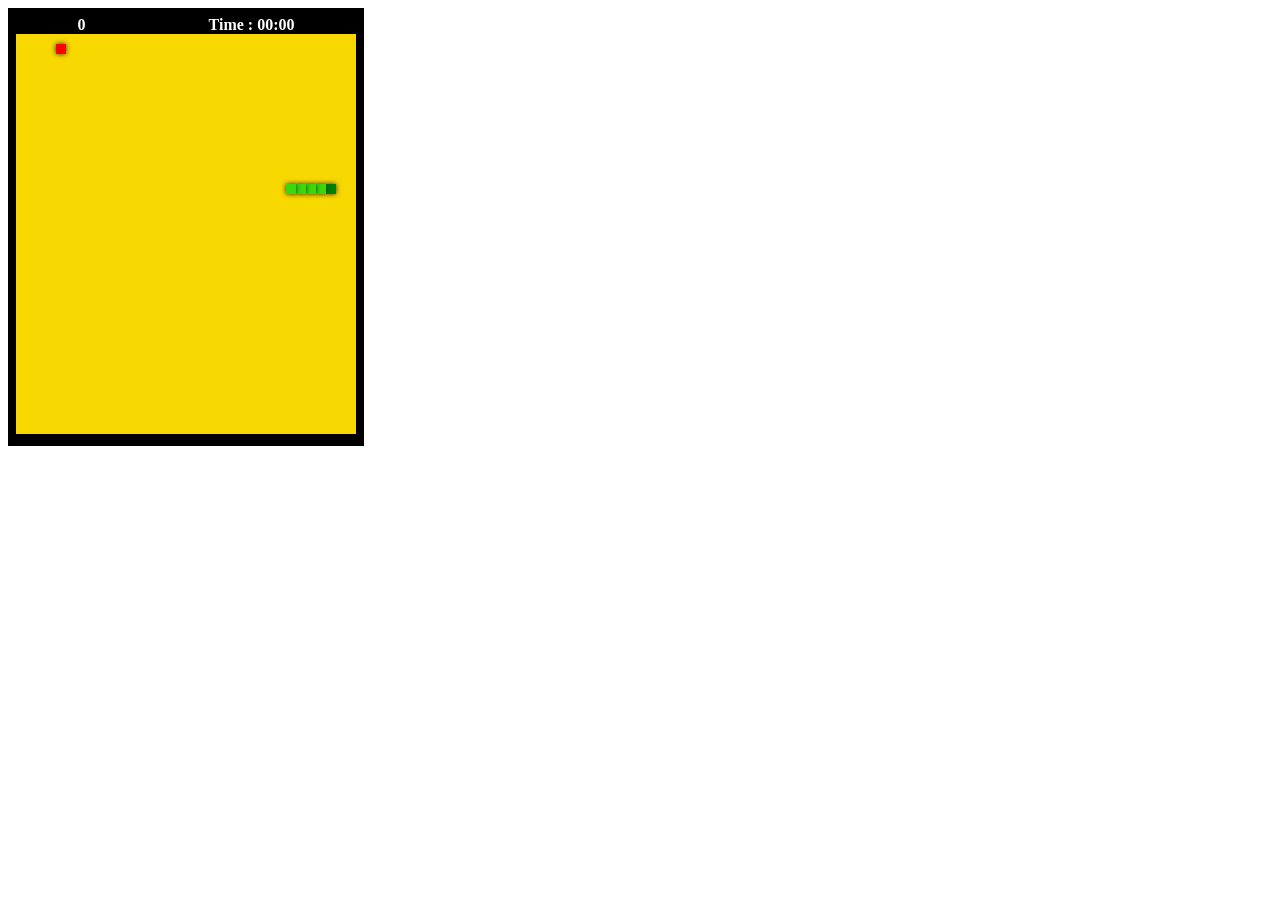
==== public/index.html @ 34c7595b "ready for deploement, version a.0.1" ====
<!DOCTYPE html>
<html lang="en">
  <head>
    <meta charset="UTF-8" />
    <meta name="viewport" content="width=device-width, initial-scale=1.0" />
    <meta http-equiv="X-UA-Compatible" content="ie=edge" />
    <title>Document</title>
    <link rel="stylesheet" href="main.css" />
  </head>

  <body>
    <div id="game-panel">
        <div id="game-info">
                <div id="score" class="info">Score : 320</div>        
                <div id="time" class="info">Time : 00:00</div>
        </div>
        <canvas id="canvas"></canvas>
    </div>
    

    <script src="main.js"></script>
  </body>
</html>
---- public/main.css ----
*{
    box-sizing: border-box;
}


table {
    border: 3px solid white;
    border-spacing: 0;
    box-shadow: inset 0 0 10px #000000;
  }
  td {
    font-size: 8px;
    min-width: 20px;
    height: 22px;
    padding: 0
  }

  #game-panel {
    padding: 8px;
    display: inline-block;
    background-color: black;
  }
  #game-info {
    display: flex;
    justify-content: space-around;
    color: white;
    font-weight: bold;
  }
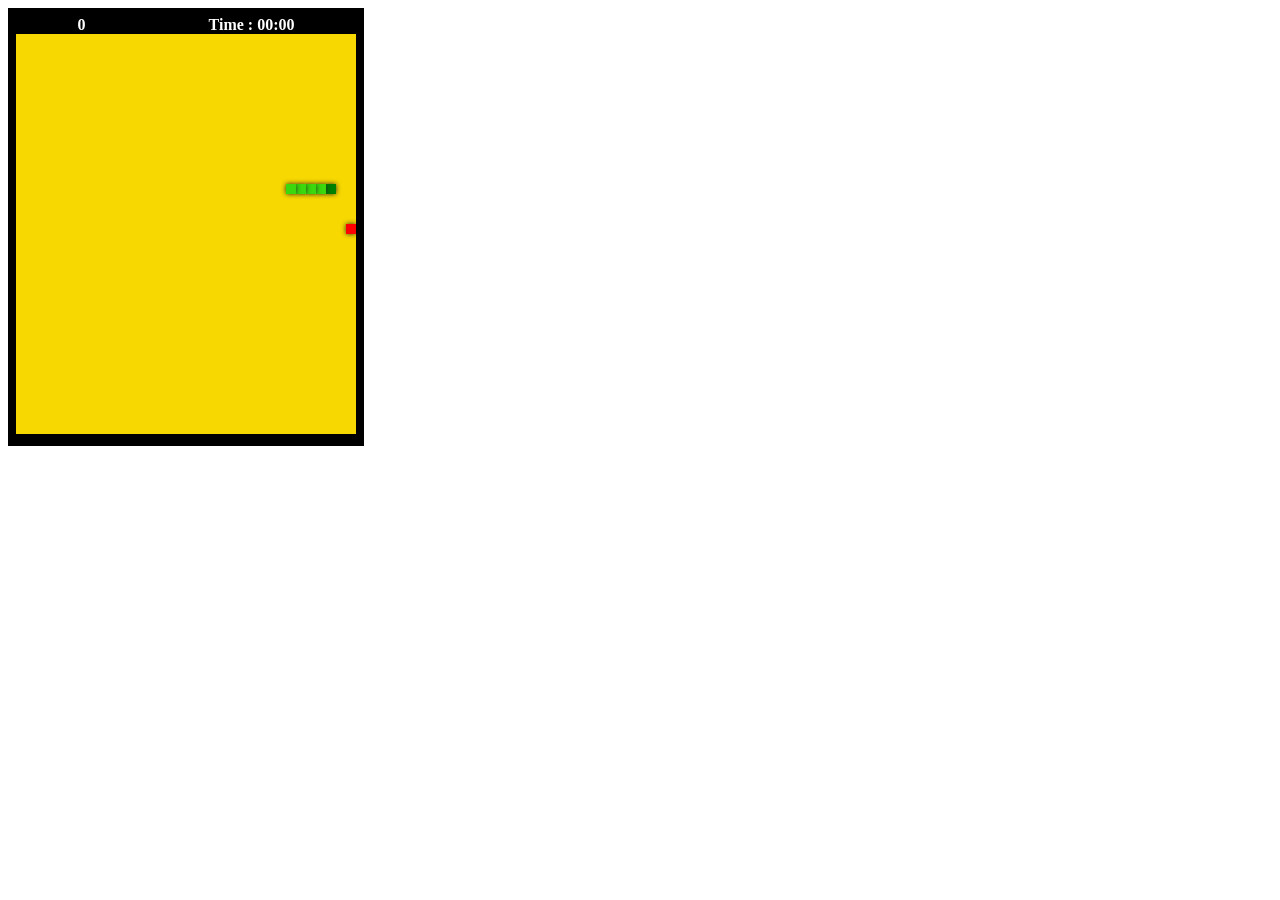
==== commit c74d68c6: "Refactoring number one" ====
--- a/public/index.html
+++ b/public/index.html
@@ -17,7 +17,7 @@
         <canvas id="canvas"></canvas>
     </div>
     
-
-    <script src="main.js"></script>
+    <script src="./js/config.js"></script>
+    <script src="./js/main.js"></script>
   </body>
 </html>
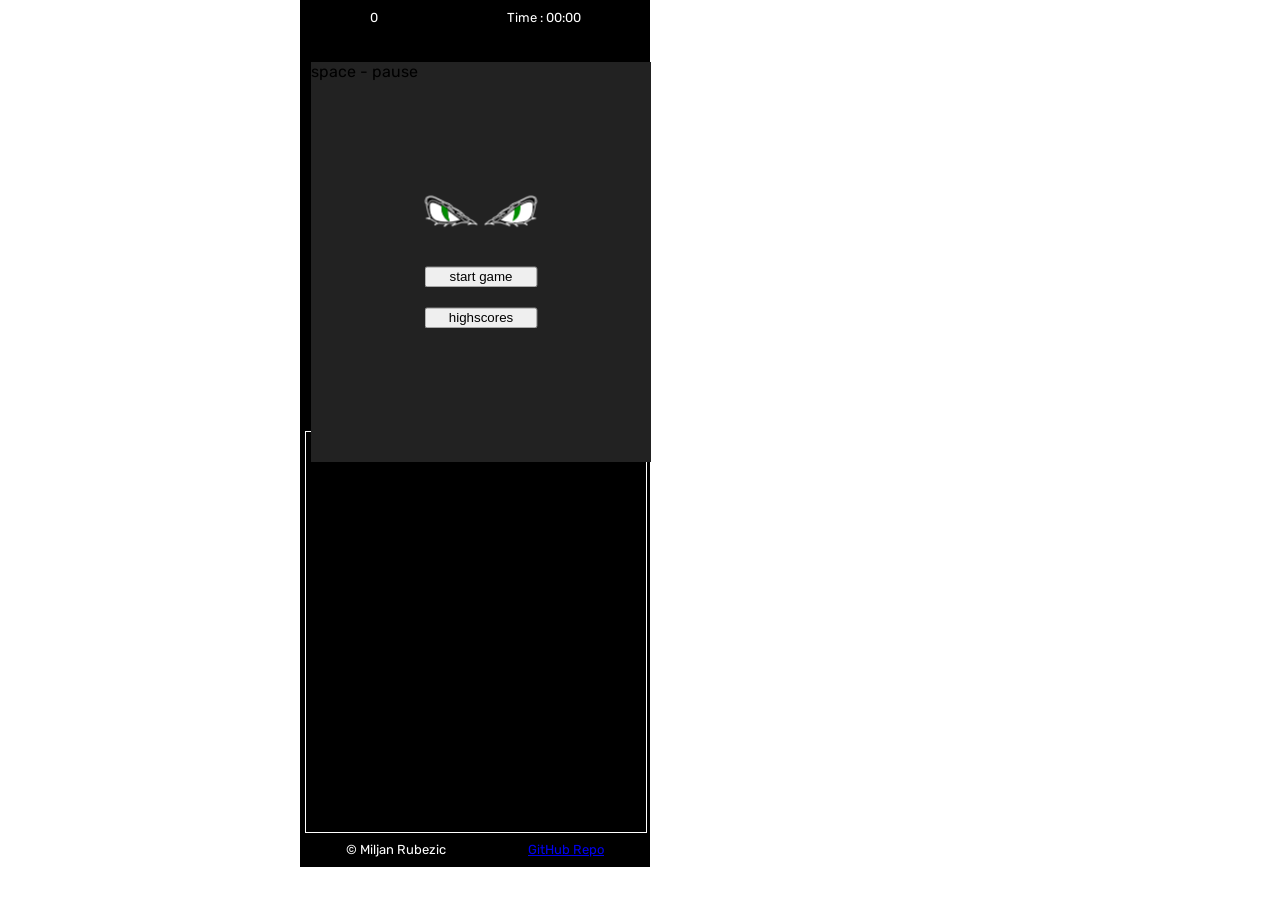
==== commit 7ba4b4a1: "Added styles" ====
--- a/public/index.html
+++ b/public/index.html
@@ -4,19 +4,43 @@
     <meta charset="UTF-8" />
     <meta name="viewport" content="width=device-width, initial-scale=1.0" />
     <meta http-equiv="X-UA-Compatible" content="ie=edge" />
-    <title>Document</title>
+    <title>Snake Game</title>
+    <link
+      href="https://fonts.googleapis.com/css?family=Rubik:400,700"
+      rel="stylesheet"
+    />
     <link rel="stylesheet" href="main.css" />
   </head>
 
   <body>
-    <div id="game-panel">
-        <div id="game-info">
-                <div id="score" class="info">Score : 320</div>        
-                <div id="time" class="info">Time : 00:00</div>
+    <div id="container">
+      <div id="game-info">
+        <div id="score" class="flex-item">Score : 320</div>
+        <div id="time" class="flex-item">Time : 00:00</div>
+      </div>
+      <div id="game-panel">
+        <div id="highscores-page"></div>
+        <div id="game-menu">
+          <div class="logo">
+            <img src="img/snake-eyes.png" alt="#" class="game-logo" />
+          </div>
+
+          <button class="game-button" id="startGameBtn">start game</button>
+          <button class="game-button" id="highscoresBtn">highscores</button>
         </div>
-        <canvas id="canvas"></canvas>
+        <div id="controls">
+          space - pause
+        </div>
+      </div>
+      <canvas id="canvas"></canvas>
+
+      <div id="footer">
+        <div class="flex-item">&copy; Miljan Rubezic</div>
+        <div class="flex-item">
+          <a href="https://github.com/RubezicM/snake-canvas">GitHub Repo</a>
+        </div>
+      </div>
     </div>
-    
     <script src="./js/config.js"></script>
     <script src="./js/main.js"></script>
   </body>
--- a/public/main.css
+++ b/public/main.css
@@ -2,7 +2,13 @@
     box-sizing: border-box;
 }
 
-
+body {
+  font-family: 'Rubik', sans-serif;
+  line-height: 1.2;
+  font-size: 16px;
+  padding: 0;
+  margin: 0;
+}
 table {
     border: 3px solid white;
     border-spacing: 0;
@@ -15,15 +21,58 @@
     padding: 0
   }
 
+  /* main overlay */
   #game-panel {
-    padding: 8px;
-    display: inline-block;
-    background-color: black;
+    height: 400px;
+    position: relative;
+    left: 6px;
+    top: 31px;
+    width: 340px;
+    background-color: #222;
   }
-  #game-info {
+  #game-info,#footer {
     display: flex;
     justify-content: space-around;
+    padding: 5px 0;
+  }
+  .flex-item {
     color: white;
-    font-weight: bold;
+    font-size: 13px;
   }
-  +  #container {
+    max-width: 350px;
+    padding: 5px;
+    background-color: #000000;
+    position: relative;
+    left: 300px;
+  }
+  
+  #highscores-page {
+    background: green;
+    display: none;
+    height: 75%;
+    width: 100%;
+  }
+  #canvas {
+    border: 1px solid white;
+  }
+
+  #game-menu {
+    display: flex;
+    flex-direction: column;
+    position: absolute;
+    top: 50%;
+    left: 50%;
+    transform: translate(-50%,-50%)
+  }
+  #game-menu .logo {
+    align-self: center
+  }
+
+  #game-menu > *:not(:last-child) {
+    margin-bottom: 20px;
+  }
+
+  #game-menu > *:first-child{
+    margin-bottom: 35px;
+  }
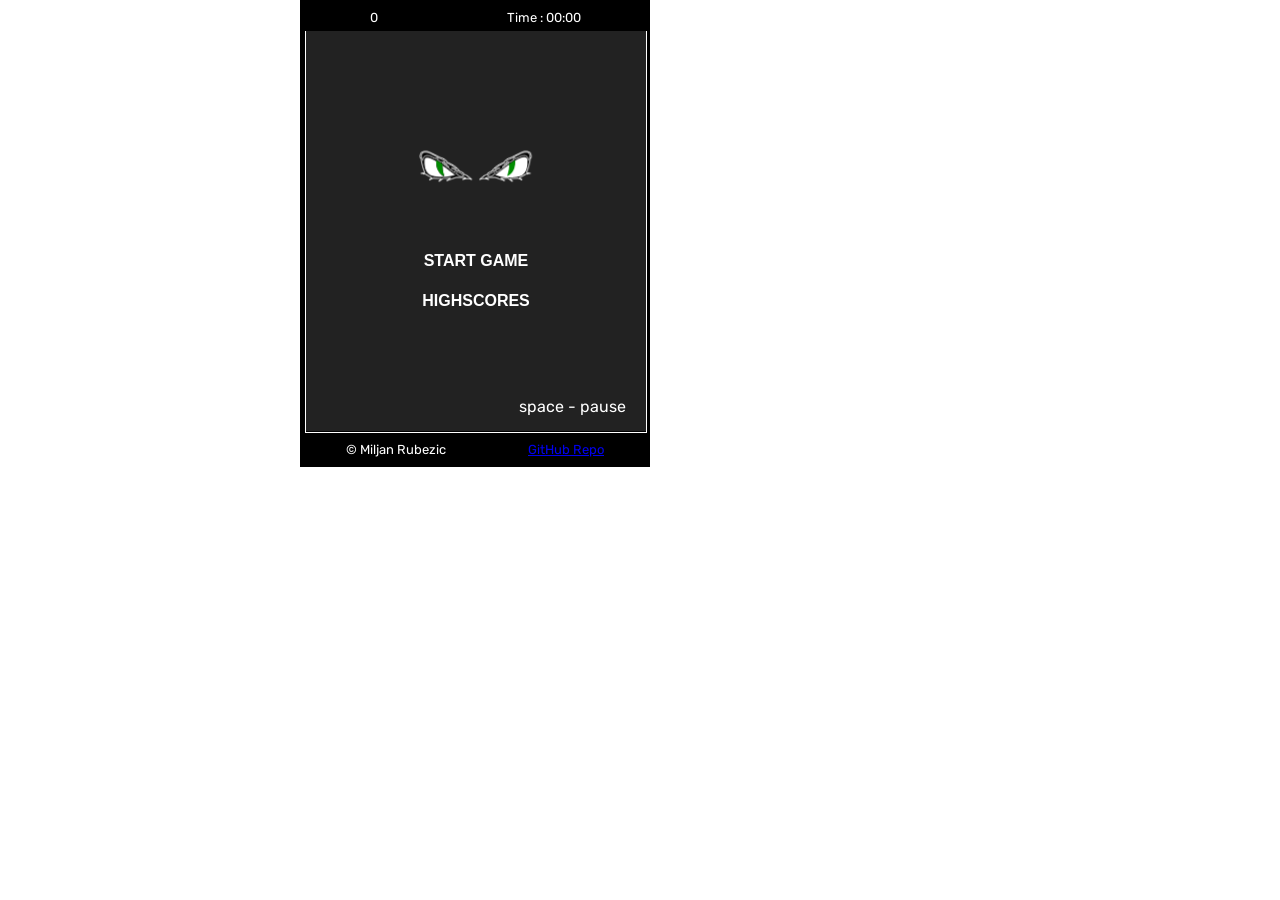
==== commit f847e137: "Added ls support" ====
--- a/public/index.html
+++ b/public/index.html
@@ -18,8 +18,11 @@
         <div id="score" class="flex-item">Score : 320</div>
         <div id="time" class="flex-item">Time : 00:00</div>
       </div>
+      <div id="paused-page">
+        Game is paused
+      </div>
+      <div id="highscores-page"></div>
       <div id="game-panel">
-        <div id="highscores-page"></div>
         <div id="game-menu">
           <div class="logo">
             <img src="img/snake-eyes.png" alt="#" class="game-logo" />
@@ -28,9 +31,7 @@
           <button class="game-button" id="startGameBtn">start game</button>
           <button class="game-button" id="highscoresBtn">highscores</button>
         </div>
-        <div id="controls">
-          space - pause
-        </div>
+        <div id="controls">space - pause</div>
       </div>
       <canvas id="canvas"></canvas>
 
@@ -41,7 +42,9 @@
         </div>
       </div>
     </div>
-    <script src="./js/config.js"></script>
+    <script src="./js/LS.js"></script>
     <script src="./js/main.js"></script>
+    <script src="./js/events.js"></script>
+    
   </body>
 </html>
--- a/public/main.css
+++ b/public/main.css
@@ -22,13 +22,26 @@
   }
 
   /* main overlay */
-  #game-panel {
+  #game-panel,#highscores-page,#paused-page {
     height: 400px;
-    position: relative;
+    position: absolute;
     left: 6px;
     top: 31px;
     width: 340px;
     background-color: #222;
+  }
+  .game-button {
+    background: none;
+    border: none;
+    outline: none;
+    color: white;
+    text-transform: uppercase;
+    font-weight: bold;
+    font-size: 16px;
+    cursor: pointer;
+  }
+  .game-button:hover {
+    color: green;
   }
   #game-info,#footer {
     display: flex;
@@ -48,15 +61,24 @@
   }
   
   #highscores-page {
-    background: green;
+    background: white;
+    display:none;
+  }
+  #paused-page {
     display: none;
-    height: 75%;
-    width: 100%;
+    color: white;
+    align-items: center;
+    justify-content: center;
   }
   #canvas {
     border: 1px solid white;
   }
-
+  #controls {
+    position: absolute;
+    bottom: 15px;
+    right: 20px;
+    color: white;
+  }
   #game-menu {
     display: flex;
     flex-direction: column;
@@ -74,5 +96,5 @@
   }
 
   #game-menu > *:first-child{
-    margin-bottom: 35px;
+    margin-bottom: 65px;
   }
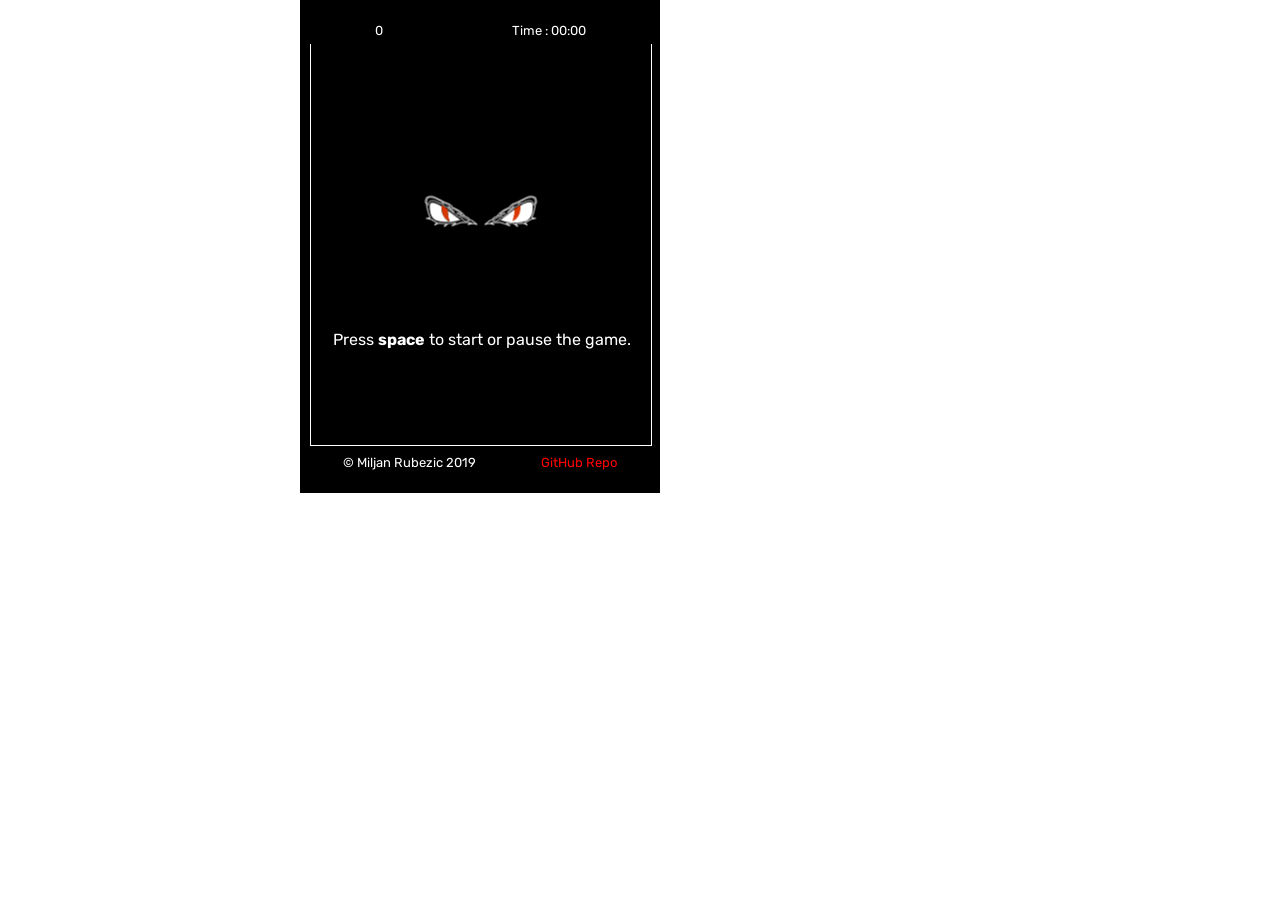
==== commit 18419000: "Implemented localStorage and displaying highscores" ====
--- a/public/index.html
+++ b/public/index.html
@@ -24,19 +24,14 @@
       <div id="highscores-page"></div>
       <div id="game-panel">
         <div id="game-menu">
-          <div class="logo">
-            <img src="img/snake-eyes.png" alt="#" class="game-logo" />
-          </div>
-
-          <button class="game-button" id="startGameBtn">start game</button>
-          <button class="game-button" id="highscoresBtn">highscores</button>
+            <img src="img/snake-eyes-red.png" alt="#" class="game-logo" />
         </div>
-        <div id="controls">space - pause</div>
+        <div id="controls">Press <strong>space</strong> to start or pause the game.</div>
       </div>
       <canvas id="canvas"></canvas>
 
       <div id="footer">
-        <div class="flex-item">&copy; Miljan Rubezic</div>
+        <div class="flex-item">&copy; Miljan Rubezic 2019</div>
         <div class="flex-item">
           <a href="https://github.com/RubezicM/snake-canvas">GitHub Repo</a>
         </div>
@@ -44,7 +39,6 @@
     </div>
     <script src="./js/LS.js"></script>
     <script src="./js/main.js"></script>
-    <script src="./js/events.js"></script>
-    
+    <script src="./js/UI.js"></script>
   </body>
 </html>
--- a/public/main.css
+++ b/public/main.css
@@ -1,5 +1,34 @@
 *{
     box-sizing: border-box;
+}
+a {
+  color: red;
+  text-decoration: none;
+}
+ul {
+  text-decoration: none;
+  position: absolute;
+  top: 50%;
+  left: 50%;
+  transform: translate(-50%,-50%);
+  width: 65%;
+  padding-left: 0;
+  background-color: white;
+  padding: 20px;
+}
+.highscore-item {
+  display: flex;
+  justify-content: space-between;
+  border-bottom: 1px solid;
+}
+.highscore-headline {
+  color: white;
+  font-size: 16px;
+  text-align: center;
+  margin-top: 55px;
+}
+.highscore-item:not(:last-child) {
+  margin-bottom: 20px;
 }
 
 body {
@@ -25,23 +54,10 @@
   #game-panel,#highscores-page,#paused-page {
     height: 400px;
     position: absolute;
-    left: 6px;
-    top: 31px;
+    left: 11px;
+    top: 44px;
     width: 340px;
-    background-color: #222;
-  }
-  .game-button {
-    background: none;
-    border: none;
-    outline: none;
-    color: white;
-    text-transform: uppercase;
-    font-weight: bold;
-    font-size: 16px;
-    cursor: pointer;
-  }
-  .game-button:hover {
-    color: green;
+    background-color: #000;
   }
   #game-info,#footer {
     display: flex;
@@ -53,15 +69,15 @@
     font-size: 13px;
   }
   #container {
-    max-width: 350px;
-    padding: 5px;
+    max-width: 360px;
+    padding: 18px 10px;
     background-color: #000000;
     position: relative;
     left: 300px;
   }
   
   #highscores-page {
-    background: white;
+    background: #000000;
     display:none;
   }
   #paused-page {
@@ -75,7 +91,7 @@
   }
   #controls {
     position: absolute;
-    bottom: 15px;
+    bottom: 95px;
     right: 20px;
     color: white;
   }
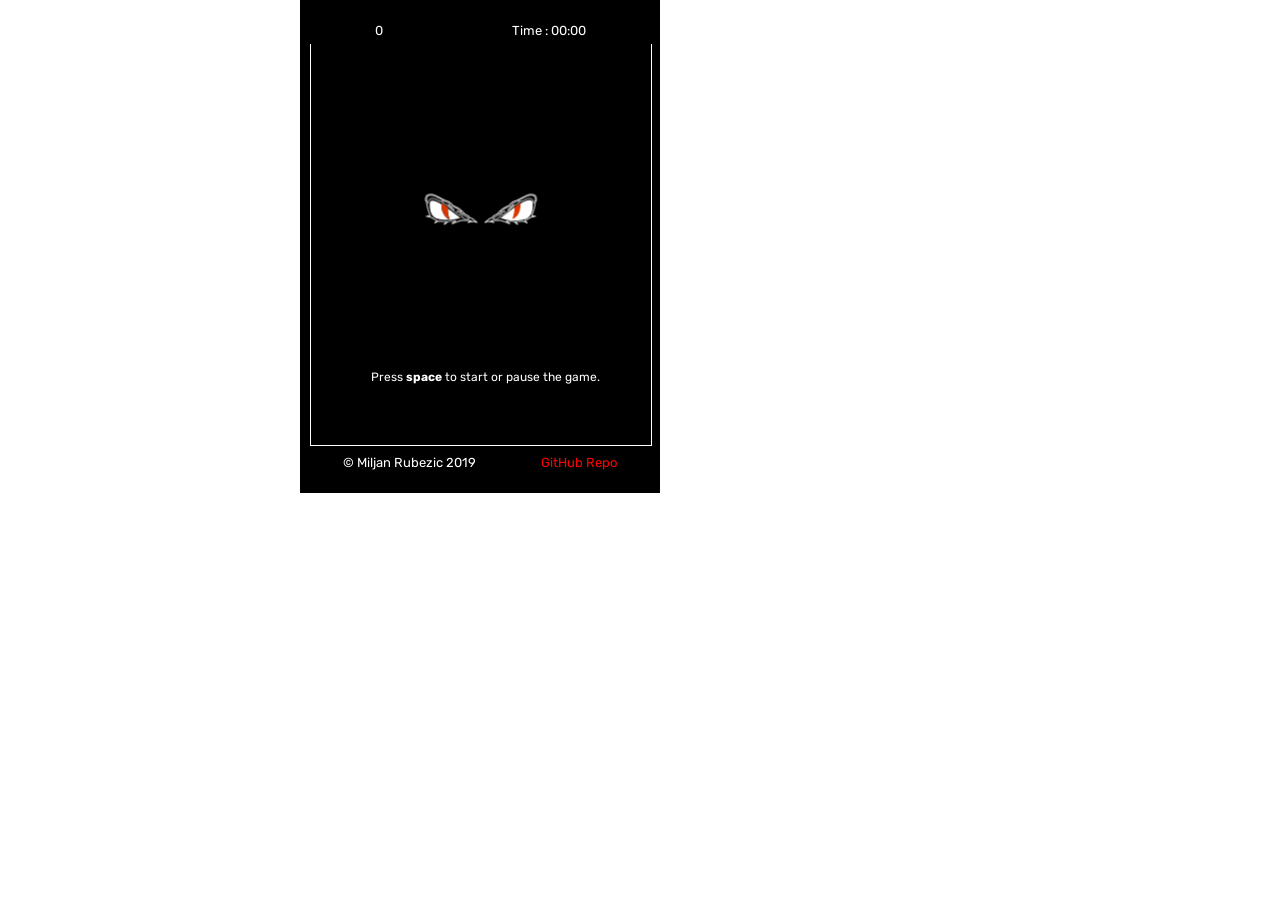
==== commit dd4cc3c7: "Added animation styles" ====
--- a/public/index.html
+++ b/public/index.html
@@ -19,7 +19,7 @@
         <div id="time" class="flex-item">Time : 00:00</div>
       </div>
       <div id="paused-page">
-        Game is paused
+        <p class="animateOpacity">Game is paused</p>
       </div>
       <div id="highscores-page"></div>
       <div id="game-panel">
--- a/public/main.css
+++ b/public/main.css
@@ -1,6 +1,41 @@
-*{
-    box-sizing: border-box;
+* {
+  box-sizing: border-box;
 }
+@keyframes animateImg {
+  0% {
+    transform: scale(1);
+    opacity: 1;
+  }
+  12.25%{
+    transform: scale(1.65)
+  }
+  25% {
+    transform: scale(.85);
+    opacity: 0.1;
+  }
+  50% {
+    transform: scale(1);
+    opacity: 0;
+  }
+  100% {
+    transform: scale(1.1);
+    opacity: .35;
+  }
+}
+
+@keyframes toggleOpacity {
+  0% {
+    opacity: 1;
+  }
+  50% {
+    opacity: 0;
+  }
+
+100% {
+  opacity: .75;
+}
+}
+
 a {
   color: red;
   text-decoration: none;
@@ -10,7 +45,7 @@
   position: absolute;
   top: 50%;
   left: 50%;
-  transform: translate(-50%,-50%);
+  transform: translate(-50%, -50%);
   width: 65%;
   padding-left: 0;
   background-color: white;
@@ -21,6 +56,7 @@
   justify-content: space-between;
   border-bottom: 1px solid;
 }
+
 .highscore-headline {
   color: white;
   font-size: 16px;
@@ -32,85 +68,99 @@
 }
 
 body {
-  font-family: 'Rubik', sans-serif;
+  font-family: "Rubik", sans-serif;
   line-height: 1.2;
   font-size: 16px;
   padding: 0;
   margin: 0;
 }
 table {
-    border: 3px solid white;
-    border-spacing: 0;
-    box-shadow: inset 0 0 10px #000000;
-  }
-  td {
-    font-size: 8px;
-    min-width: 20px;
-    height: 22px;
-    padding: 0
-  }
+  border: 3px solid white;
+  border-spacing: 0;
+  box-shadow: inset 0 0 10px #000000;
+}
+td {
+  font-size: 8px;
+  min-width: 20px;
+  height: 22px;
+  padding: 0;
+}
+.animateOpacity {
+  animation: toggleOpacity;
+  animation-duration: .6s;
+  animation-iteration-count: infinite;
+}
+/* main overlay */
+#game-panel,
+#highscores-page,
+#paused-page {
+  height: 400px;
+  position: absolute;
+  left: 11px;
+  top: 44px;
+  width: 340px;
+  background-color: #000;
+}
+#game-info,
+#footer {
+  display: flex;
+  justify-content: space-around;
+  padding: 5px 0;
+}
+.flex-item {
+  color: white;
+  font-size: 13px;
+}
+#container {
+  max-width: 360px;
+  padding: 18px 10px;
+  background-color: #000000;
+  position: relative;
+  left: 300px;
+}
 
-  /* main overlay */
-  #game-panel,#highscores-page,#paused-page {
-    height: 400px;
-    position: absolute;
-    left: 11px;
-    top: 44px;
-    width: 340px;
-    background-color: #000;
-  }
-  #game-info,#footer {
-    display: flex;
-    justify-content: space-around;
-    padding: 5px 0;
-  }
-  .flex-item {
-    color: white;
-    font-size: 13px;
-  }
-  #container {
-    max-width: 360px;
-    padding: 18px 10px;
-    background-color: #000000;
-    position: relative;
-    left: 300px;
-  }
-  
-  #highscores-page {
-    background: #000000;
-    display:none;
-  }
-  #paused-page {
-    display: none;
-    color: white;
-    align-items: center;
-    justify-content: center;
-  }
-  #canvas {
-    border: 1px solid white;
-  }
-  #controls {
-    position: absolute;
-    bottom: 95px;
-    right: 20px;
-    color: white;
-  }
-  #game-menu {
-    display: flex;
-    flex-direction: column;
-    position: absolute;
-    top: 50%;
-    left: 50%;
-    transform: translate(-50%,-50%)
-  }
-  #game-menu .logo {
-    align-self: center
-  }
+#highscores-page {
+  background: #000000;
+  display: none;
+}
+#paused-page {
+  display: none;
+  color: white;
+  align-items: center;
+  justify-content: center;
+}
 
-  #game-menu > *:not(:last-child) {
-    margin-bottom: 20px;
-  }
+#canvas {
+  border: 1px solid white;
+}
+#controls {
+  position: absolute;
+  bottom: 60px;
+  left: 60px;
+  color: white;
+  font-size: 12px;
+}
+#game-menu {
+  position: absolute;
+  top: 50%;
+  left: 50%;
+  transform: translate(-50%, -50%);
+}
+.game-logo {
+  animation: animateImg;
+  animation-duration: 3s;
+  animation-iteration-count: infinite;
+}
+#game-menu .logo {
+  align-self: center;
+}
 
-  #game-menu > *:first-child{
-    margin-bottom: 65px;
-  }+#game-menu > *:not(:last-child) {
+  margin-bottom: 20px;
+}
+
+#game-menu > *:first-child {
+  margin-bottom: 65px;
+}
+
+
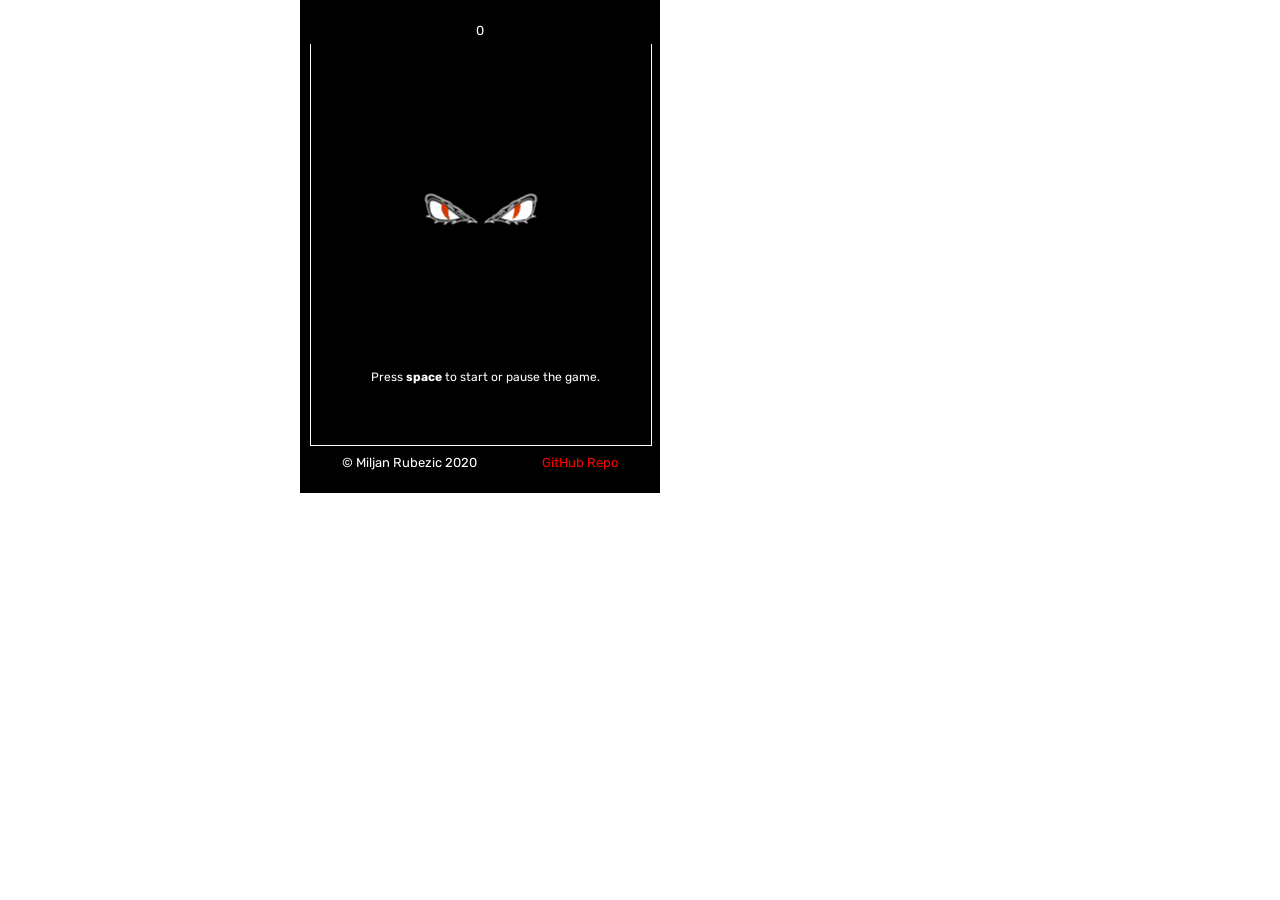
==== commit b0ae76d2: "Refactoring" ====
--- a/public/index.html
+++ b/public/index.html
@@ -16,7 +16,6 @@
     <div id="container">
       <div id="game-info">
         <div id="score" class="flex-item">Score : 320</div>
-        <div id="time" class="flex-item">Time : 00:00</div>
       </div>
       <div id="paused-page">
         <p class="animateOpacity">Game is paused</p>
@@ -31,7 +30,7 @@
       <canvas id="canvas"></canvas>
 
       <div id="footer">
-        <div class="flex-item">&copy; Miljan Rubezic 2019</div>
+        <div class="flex-item">&copy; Miljan Rubezic 2020</div>
         <div class="flex-item">
           <a href="https://github.com/RubezicM/snake-canvas">GitHub Repo</a>
         </div>
